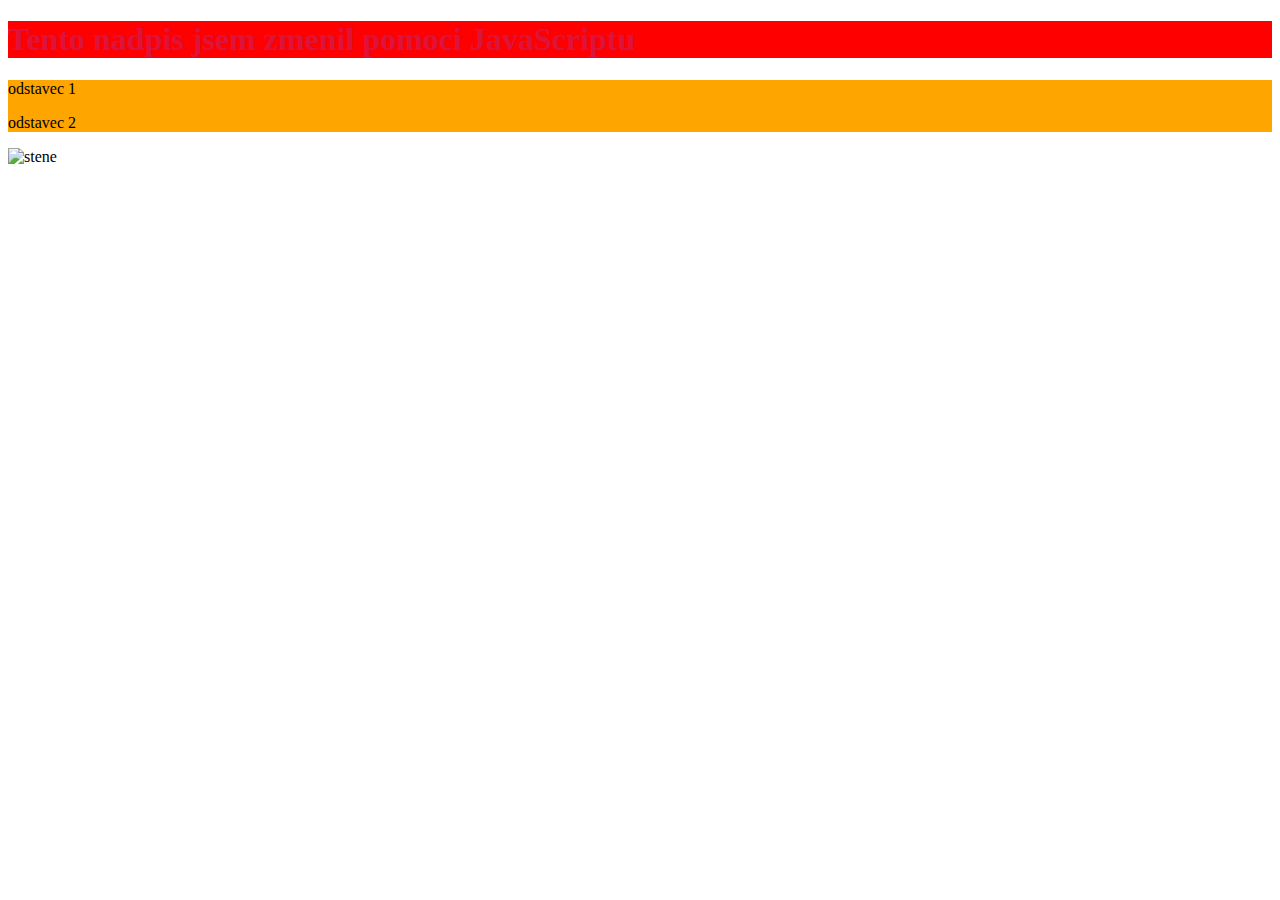
==== lekce 5/index.html @ 13018fa6 "lekce5" ====
<!DOCTYPE html>
<html lang="en">
<head>
    <meta charset="UTF-8">
    <meta name="viewport" content="width=device-width, initial-scale=1.0">
    <link rel="stylesheet" href="style.css">

    <title>Document</title>
    <h1 class="vetsi-font">Nadpis</h1>

    <div id="odstavec2">
        <p>odstavec 1</p>
        <p>odstavec 2</p>
    </div>

    <img id="kote" src="https://www.zoohit.cz/magazin/wp-content/uploads/2020/11/Kot%C4%9B-sed%C3%AD-na-podlaze.jpeg" alt="kote"></img>
</head>
<body>
    <script src="script.js"></script>
</body>
</html>
---- lekce 5/style.css ----
h1 {color:crimson}
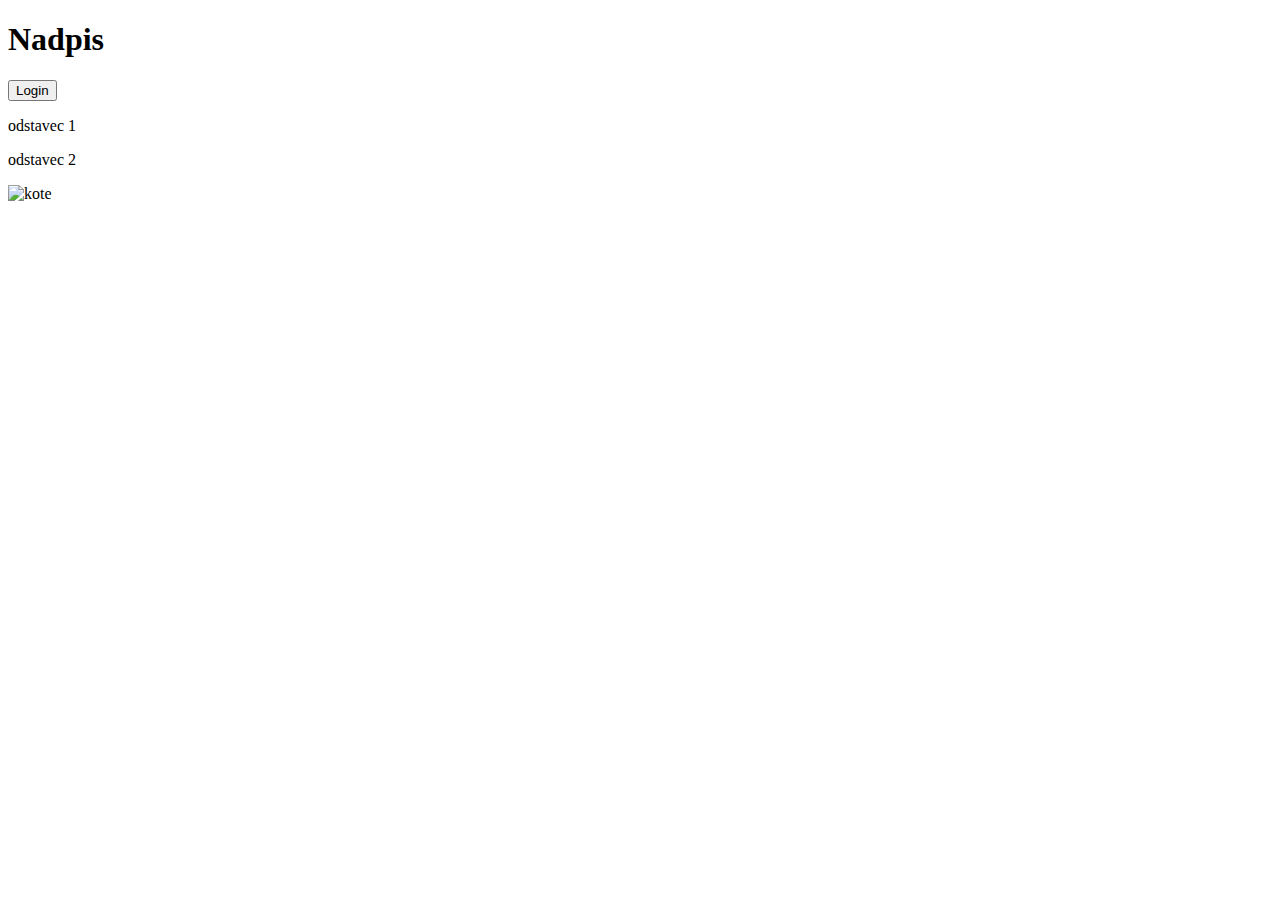
==== commit 809011fc: "lekce+ukol1" ====
--- a/lekce 5/index.html
+++ b/lekce 5/index.html
@@ -7,7 +7,7 @@
 
     <title>Document</title>
     <h1 class="vetsi-font">Nadpis</h1>
-
+<button id="login-btn" class="btn btn--off btn--primary">Login</button>
     <div id="odstavec2">
         <p>odstavec 1</p>
         <p>odstavec 2</p>
--- a/lekce 5/style.css
+++ b/lekce 5/style.css
@@ -1 +1,11 @@
-h1 {color:crimson} 
+.modra{
+    color:blue;
+}
+
+.vetsifont {
+    font-size: 50px;
+}
+
+#zelena{
+    color:green;
+}